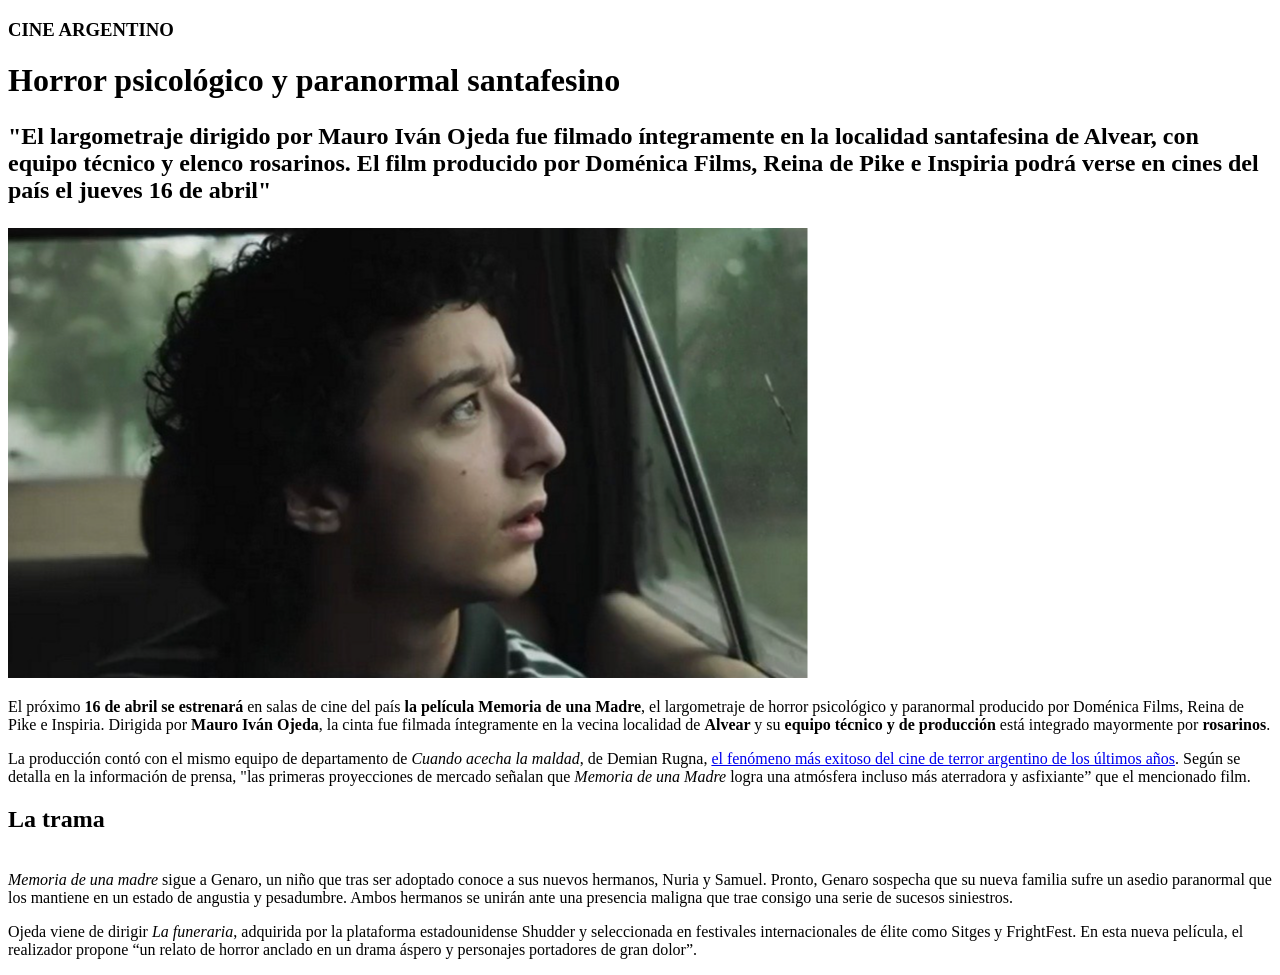
==== index.html @ 9265af4f "clase de html" ====
<!DOCTYPE html>
<html lang="es-ar"> 
    <head>
        <meta charset="UTF-8" />
        <meta name="viewport" content="width=device-width, initial-scale=1.0" />
        <title>Horror psicológico y paranormal santafesino: se estrena la película Memoria de una madre | Rosario3</title>
    </head>
    <body>
        <h3>CINE ARGENTINO</h3>
        <h1>Horror psicológico y paranormal santafesino</h1>
        <h2>
            <p>"El largometraje dirigido por Mauro Iván Ojeda fue filmado íntegramente en la localidad santafesina de Alvear, con equipo técnico y elenco rosarinos. El film producido por Doménica Films, Reina de Pike e Inspiria podrá verse en cines del país el jueves 16 de abril"
            </p>
        </h2>
        <div>
            <img alt="Santino Resta interpreta a Genaro, un adolescente adoptado por una familia con una historia compleja." src="img/Santino.png" width="800" height="450">
        </div>
        <p>El próximo <strong>16 de abril se estrenará</strong> en salas de cine del país<strong> la película Memoria de una Madre</strong>, el largometraje de horror psicológico y paranormal producido por Doménica Films, Reina de Pike e Inspiria. Dirigida por <strong>Mauro Iván Ojeda</strong>, la cinta fue filmada íntegramente en la vecina localidad de <strong>Alvear </strong>y su <strong>equipo técnico y de producción</strong> está integrado mayormente por <strong>rosarinos</strong>.</p>
        <p>La producción contó con el mismo equipo de departamento de <i>Cuando acecha la maldad</i>, de Demian Rugna, <a href="https://www.rosario3.com/ocio/Cuando-acecha-la-maldad-la-historia-de-un-embichado-y-dos-paisanos-que-asusta-y-gusta-20231210-0010.html" target="_blank" rel="">el fenómeno más exitoso del cine de terror argentino de los últimos años</a>. Según se detalla en la información de prensa, "las primeras proyecciones de mercado señalan que <i>Memoria de una Madre</i> logra una atmósfera incluso más aterradora y asfixiante” que el mencionado film.</p>
        <h2>La trama</h2>
        <p><br><i>Memoria de una madre</i> sigue a Genaro, un niño que tras ser adoptado conoce a sus nuevos hermanos, Nuria y Samuel. Pronto, Genaro sospecha que su nueva familia sufre un asedio paranormal que los mantiene en un estado de angustia y pesadumbre. Ambos hermanos se unirán ante una presencia maligna que trae consigo una serie de sucesos siniestros.</p>
        <p>Ojeda viene de dirigir <i>La funeraria</i>, adquirida por la plataforma estadounidense Shudder y seleccionada en festivales internacionales de élite como Sitges y FrightFest. En esta nueva película, el realizador propone “un relato de horror anclado en un drama áspero y personajes portadores de gran dolor”.</p>
    </body>
</html>
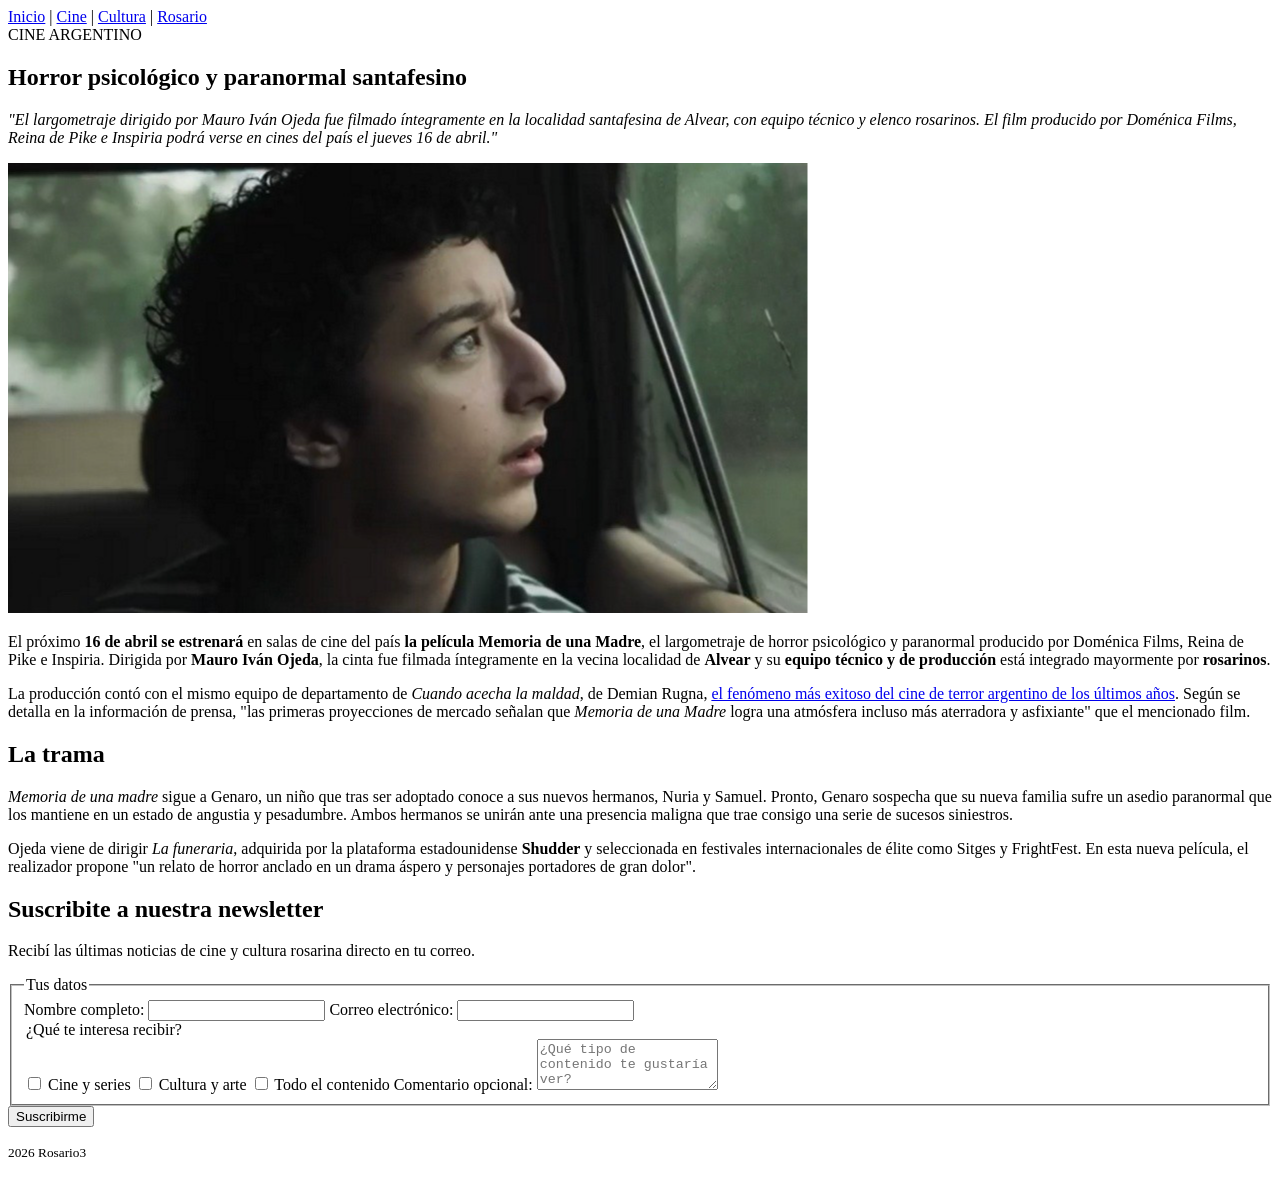
==== commit 7751b316: "agrego formulario y arreglo semantica en bloques" ====
--- a/index.html
+++ b/index.html
@@ -1,24 +1,78 @@
 <!DOCTYPE html>
-<html lang="es-ar"> 
+<html lang="es-ar">
     <head>
         <meta charset="UTF-8" />
         <meta name="viewport" content="width=device-width, initial-scale=1.0" />
         <title>Horror psicológico y paranormal santafesino: se estrena la película Memoria de una madre | Rosario3</title>
     </head>
     <body>
-        <h3>CINE ARGENTINO</h3>
-        <h1>Horror psicológico y paranormal santafesino</h1>
-        <h2>
-            <p>"El largometraje dirigido por Mauro Iván Ojeda fue filmado íntegramente en la localidad santafesina de Alvear, con equipo técnico y elenco rosarinos. El film producido por Doménica Films, Reina de Pike e Inspiria podrá verse en cines del país el jueves 16 de abril"
-            </p>
-        </h2>
-        <div>
-            <img alt="Santino Resta interpreta a Genaro, un adolescente adoptado por una familia con una historia compleja." src="img/Santino.png" width="800" height="450">
-        </div>
-        <p>El próximo <strong>16 de abril se estrenará</strong> en salas de cine del país<strong> la película Memoria de una Madre</strong>, el largometraje de horror psicológico y paranormal producido por Doménica Films, Reina de Pike e Inspiria. Dirigida por <strong>Mauro Iván Ojeda</strong>, la cinta fue filmada íntegramente en la vecina localidad de <strong>Alvear </strong>y su <strong>equipo técnico y de producción</strong> está integrado mayormente por <strong>rosarinos</strong>.</p>
-        <p>La producción contó con el mismo equipo de departamento de <i>Cuando acecha la maldad</i>, de Demian Rugna, <a href="https://www.rosario3.com/ocio/Cuando-acecha-la-maldad-la-historia-de-un-embichado-y-dos-paisanos-que-asusta-y-gusta-20231210-0010.html" target="_blank" rel="">el fenómeno más exitoso del cine de terror argentino de los últimos años</a>. Según se detalla en la información de prensa, "las primeras proyecciones de mercado señalan que <i>Memoria de una Madre</i> logra una atmósfera incluso más aterradora y asfixiante” que el mencionado film.</p>
-        <h2>La trama</h2>
-        <p><br><i>Memoria de una madre</i> sigue a Genaro, un niño que tras ser adoptado conoce a sus nuevos hermanos, Nuria y Samuel. Pronto, Genaro sospecha que su nueva familia sufre un asedio paranormal que los mantiene en un estado de angustia y pesadumbre. Ambos hermanos se unirán ante una presencia maligna que trae consigo una serie de sucesos siniestros.</p>
-        <p>Ojeda viene de dirigir <i>La funeraria</i>, adquirida por la plataforma estadounidense Shudder y seleccionada en festivales internacionales de élite como Sitges y FrightFest. En esta nueva película, el realizador propone “un relato de horror anclado en un drama áspero y personajes portadores de gran dolor”.</p>
+
+        <nav><a href="#">Inicio</a> | <a href="#">Cine</a> | <a href="#">Cultura</a> | <a href="#">Rosario</a></nav>
+        <main>
+            <article>
+                <header>
+                    <span>CINE ARGENTINO</span>
+                    <h1>Horror psicológico y paranormal santafesino</h1>
+                </header>
+                <section>
+                    <p><em>"El largometraje dirigido por Mauro Iván Ojeda fue filmado íntegramente en la localidad santafesina de Alvear, con equipo técnico y elenco rosarinos. El film producido por Doménica Films, Reina de Pike e Inspiria podrá verse en cines del país el jueves 16 de abril."</em></p>
+                </section>
+
+                <section>
+                    <img alt="Santino Resta interpreta a Genaro, un adolescente adoptado por una familia con una historia compleja." src="img/Santino.png" width="800" height="450">
+                </section>
+
+                <section>
+                    <p>El próximo <strong>16 de abril se estrenará</strong> en salas de cine del país <strong>la película Memoria de una Madre</strong>, el largometraje de horror psicológico y paranormal producido por <span>Doménica Films, Reina de Pike e Inspiria</span>. Dirigida por <strong>Mauro Iván Ojeda</strong>, la cinta fue filmada íntegramente en la vecina localidad de <strong>Alvear</strong> y su <strong>equipo técnico y de producción</strong> está integrado mayormente por <strong>rosarinos</strong>.</p>
+                    <p>La producción contó con el mismo equipo de departamento de <i>Cuando acecha la maldad</i>, de Demian Rugna, <a href="https://www.rosario3.com/ocio/Cuando-acecha-la-maldad-la-historia-de-un-embichado-y-dos-paisanos-que-asusta-y-gusta-20231210-0010.html" target="_blank" rel="noopener noreferrer">el fenómeno más exitoso del cine de terror argentino de los últimos años</a>. Según se detalla en la información de prensa, "las primeras proyecciones de mercado señalan que <i>Memoria de una Madre</i> logra una atmósfera incluso más aterradora y asfixiante" que el mencionado film.</p>
+                </section>
+
+                <section>
+                    <h2>La trama</h2>
+                    <p><i>Memoria de una madre</i> sigue a Genaro, un niño que tras ser adoptado conoce a sus nuevos hermanos, Nuria y Samuel. Pronto, Genaro sospecha que su nueva familia sufre un asedio paranormal que los mantiene en un estado de angustia y pesadumbre. Ambos hermanos se unirán ante una presencia maligna que trae consigo una serie de sucesos siniestros.</p>
+                    <p>Ojeda viene de dirigir <i>La funeraria</i>, adquirida por la plataforma estadounidense <strong>Shudder</strong> y seleccionada en festivales internacionales de élite como <span>Sitges</span> y <span>FrightFest</span>. En esta nueva película, el realizador propone "un relato de horror anclado en un drama áspero y personajes portadores de gran dolor".</p>
+                </section>
+
+            </article>
+
+            <section>
+                <h2>Suscribite a nuestra newsletter</h2>
+                <p>Recibí las últimas noticias de cine y cultura rosarina directo en tu correo.</p>
+
+                <form action="#" method="post">
+                    <fieldset>
+                        <legend>Tus datos</legend>
+                        <label for="nombre">Nombre completo:</label>
+                        <input type="text" id="nombre" name="nombre" required>
+                        <label for="email">Correo electrónico:</label>
+                        <input type="email" id="email" name="email" required>
+
+                        <legend>¿Qué te interesa recibir?</legend>
+
+                        <input type="checkbox" id="cine" name="interes" value="cine">
+                        <label for="cine">Cine y series</label>
+
+                        <input type="checkbox" id="cultura" name="interes" value="cultura">
+                        <label for="cultura">Cultura y arte</label>
+
+                        <input type="checkbox" id="todo" name="interes" value="todo">
+                        <label for="todo">Todo el contenido</label>
+
+                        <label for="mensaje">Comentario opcional:</label>
+                        <textarea id="mensaje" name="mensaje" placeholder="¿Qué tipo de contenido te gustaría ver?" rows="3" maxlength="144"></textarea>
+
+                    </fieldset>
+
+                    <button type="submit">Suscribirme</button>
+
+                </form>
+            </section>
+
+        </main>
+
+        <footer>
+            <p><small> 2026 Rosario3 </small></p>
+        </footer>
+
     </body>
 </html>
